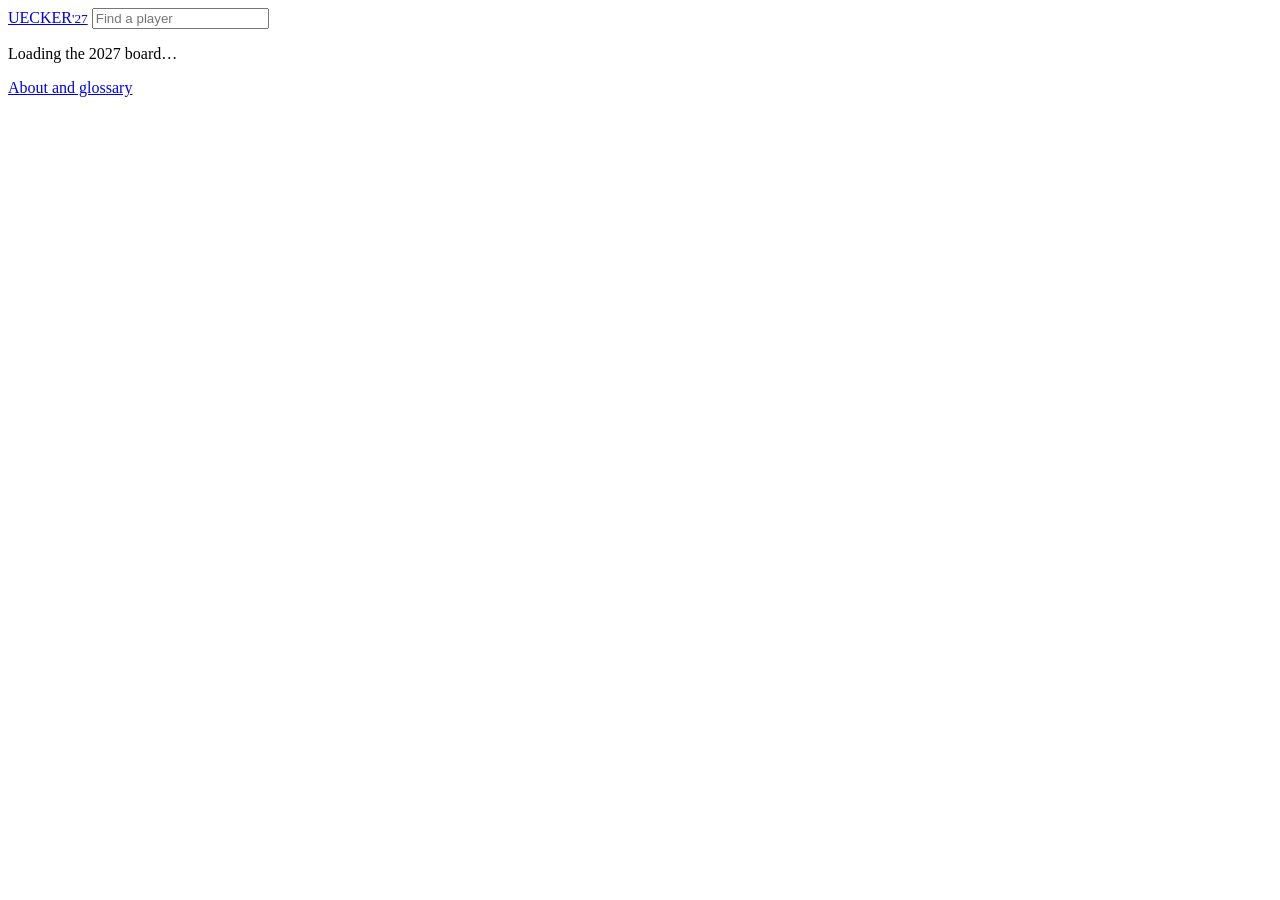
==== site_src/index.html @ bbf01ca7 "App v1: export 2027 projections, PWA (board, team cards, search, offline), Pages deploy Co-Authored-" ====
<!doctype html>
<html lang="en">
<head>
<meta charset="utf-8">
<meta name="viewport" content="width=device-width, initial-scale=1, viewport-fit=cover">
<meta name="theme-color" content="#163A7A">
<meta name="color-scheme" content="light">
<title>UECKER '27: MLB projections</title>
<link rel="manifest" href="manifest.webmanifest">
<link rel="apple-touch-icon" href="icons/apple-touch-icon.png">
<link rel="preconnect" href="https://fonts.googleapis.com">
<link rel="preconnect" href="https://fonts.gstatic.com" crossorigin>
<link href="https://fonts.googleapis.com/css2?family=Alfa+Slab+One&family=Archivo+Narrow:wght@400;700&family=Courier+Prime:wght@400;700&display=swap" rel="stylesheet">
<style>
/*__CSS__*/
</style>
</head>
<body>
<header class="top"><div class="top-row">
  <a class="brand" href="#/">UECKER<small>'27</small></a>
  <label class="search"><span hidden>Search players</span><input id="q" type="search" placeholder="Find a player" autocomplete="off" enterkeyhint="search"></label>
</div></header>
<main id="view" aria-live="polite"><p class="sub">Loading the 2027 board…</p></main>
<footer><span id="built"></span> <a href="#/about">About and glossary</a></footer>
<script>
/*__JS__*/
</script>
</body>
</html>
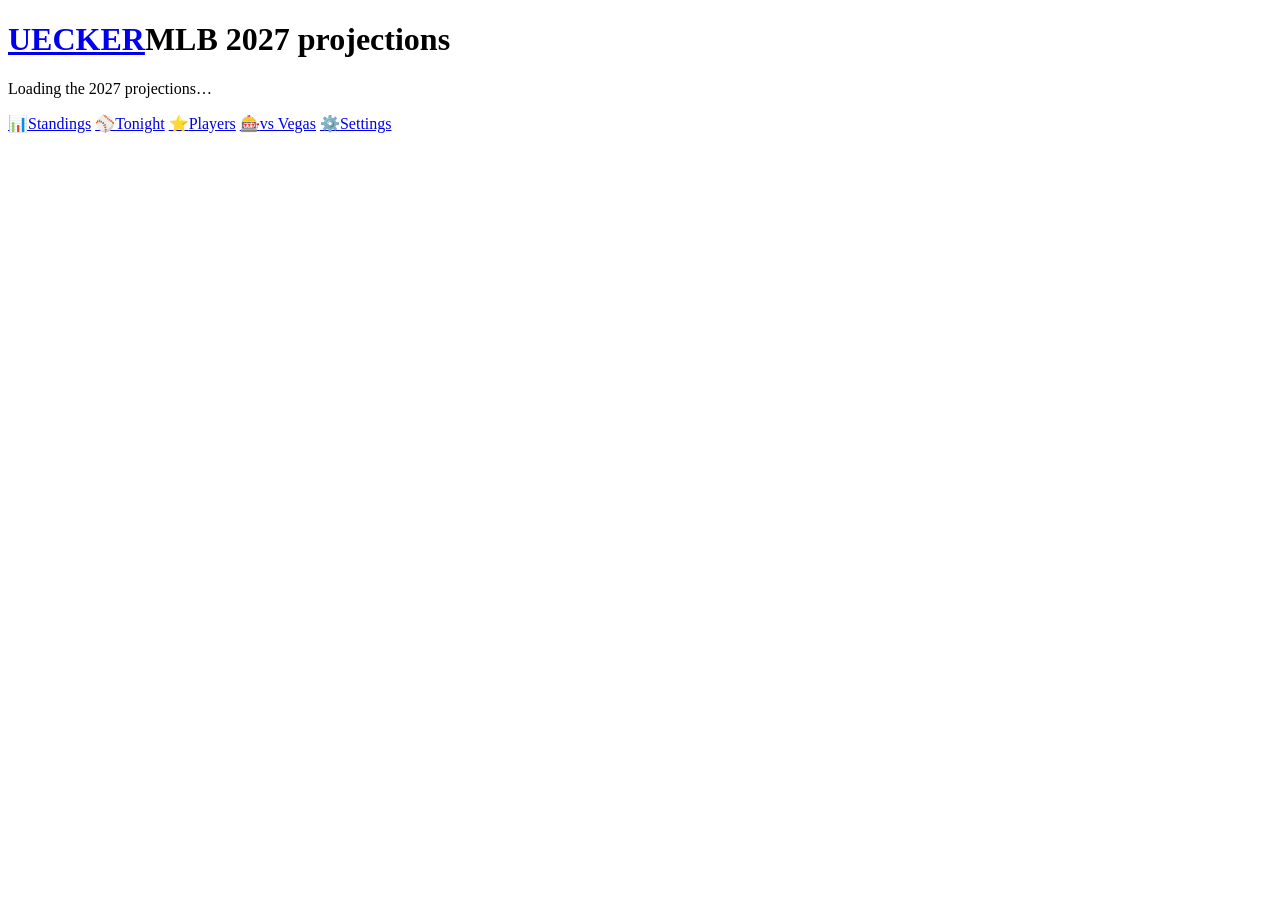
==== commit b638c8f1: "App: JIMBO layout (bottom tabs, standings table, players table, detail views, placeholders) Co-Autho" ====
--- a/site_src/index.html
+++ b/site_src/index.html
@@ -16,12 +16,18 @@
 </style>
 </head>
 <body>
-<header class="top"><div class="top-row">
-  <a class="brand" href="#/">UECKER<small>'27</small></a>
-  <label class="search"><span hidden>Search players</span><input id="q" type="search" placeholder="Find a player" autocomplete="off" enterkeyhint="search"></label>
-</div></header>
-<main id="view" aria-live="polite"><p class="sub">Loading the 2027 board…</p></main>
-<footer><span id="built"></span> <a href="#/about">About and glossary</a></footer>
+<header>
+  <h1><a class="brand" href="#/standings">UECKER</a><span class="h1sub">MLB 2027 projections</span></h1>
+  <p class="fresh" id="fresh"></p>
+</header>
+<main><section class="panel" id="view" aria-live="polite"><p class="note">Loading the 2027 projections…</p></section></main>
+<nav class="bnav" aria-label="Sections">
+  <a href="#/standings" data-sec="standings" aria-current="page"><span class="ic" aria-hidden="true">📊</span>Standings</a>
+  <a href="#/tonight" data-sec="tonight"><span class="ic" aria-hidden="true">⚾</span>Tonight</a>
+  <a href="#/players" data-sec="players"><span class="ic" aria-hidden="true">⭐</span>Players</a>
+  <a href="#/vegas" data-sec="vegas"><span class="ic" aria-hidden="true">🎰</span>vs Vegas</a>
+  <a href="#/settings" data-sec="settings"><span class="ic" aria-hidden="true">⚙️</span>Settings</a>
+</nav>
 <script>
 /*__JS__*/
 </script>
